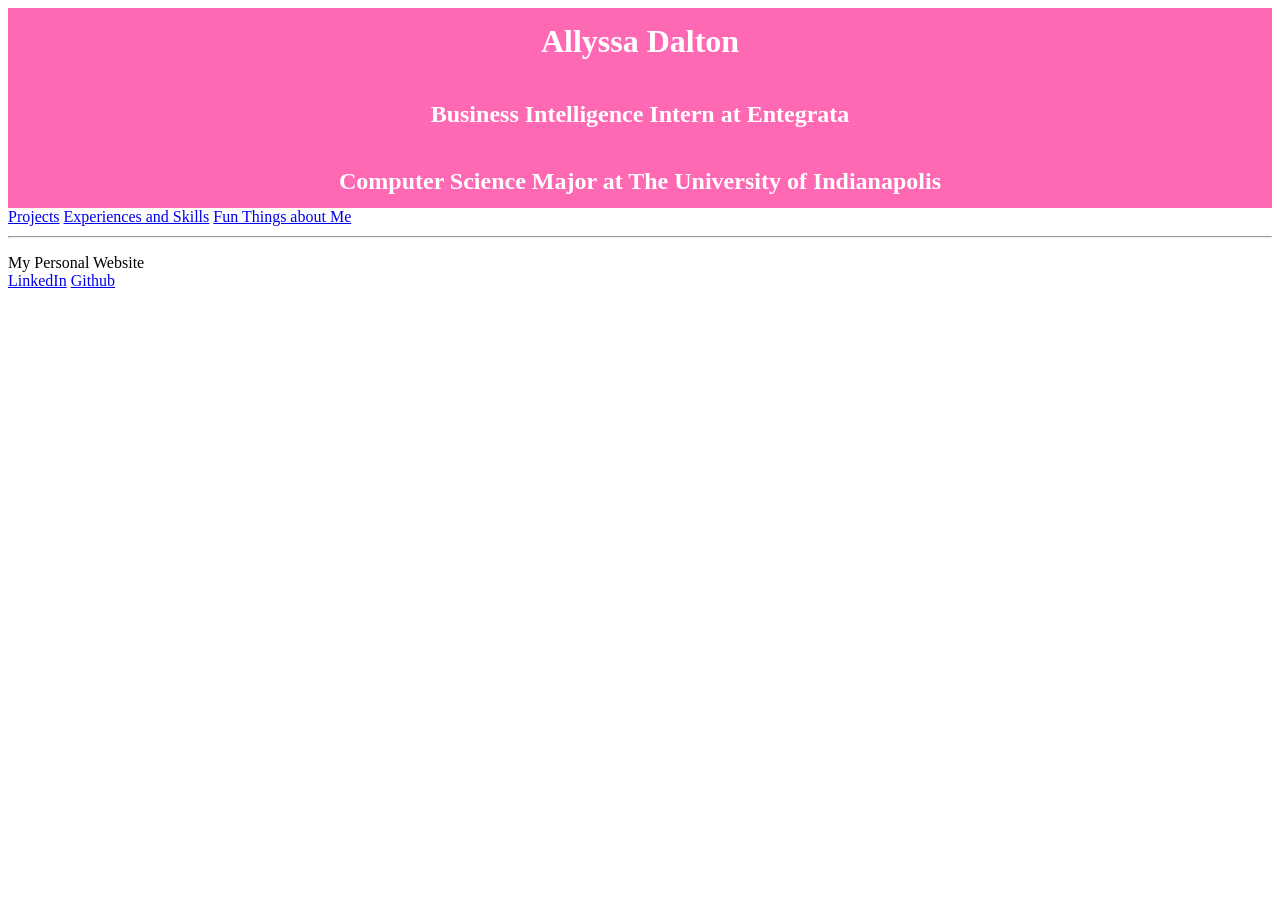
==== html/index.html @ de27db60 "Cute header" ====
<!DOCTYPE html>
    <html lang="en">
    <head>
        <meta charset="UTF-8">
        <meta name="viewport" content="width=device-width, initial-scale=1.0">
        <title>Allyssa's Personal Site</title>
        <link rel="stylesheet" href="/css/index.css">
    </head>

    <body>
      <div id="header">
          <h1>Allyssa Dalton</h1>
          <h2>Business Intelligence Intern at Entegrata</h2>
          <h2>Computer Science Major at The University of Indianapolis</h2>
      </div>

      <div id="menu">
        <a href="html/projects.html">Projects</a>
        <a href="html/experiences.html">Experiences and Skills</a>
        <a href="html/funthings.html">Fun Things about Me</a>
      </div>

      <footer>
        <hr>
        <p>My Personal Website <br>
          <a href="https://www.linkedin.com/in/allyssa-dalton/">LinkedIn</a>
          <a href="https://github.com/allyssadalton">Github</a>
        </p>

      </footer>
    </body>
---- css/index.css ----
#header {
    height: 200px;
    width: 100%;
    background-color: hotpink;
    font-family: "Brush Script MT", cursive;
    color: white;
    display: flex;
    flex-direction: column;   /* stack children vertically */
    justify-content: center;  /* center vertically in the header */
    align-items: center;      /* center horizontally */
    text-align: center;
}

#menu {
    height: 20px;
    width: 100%;
    
}
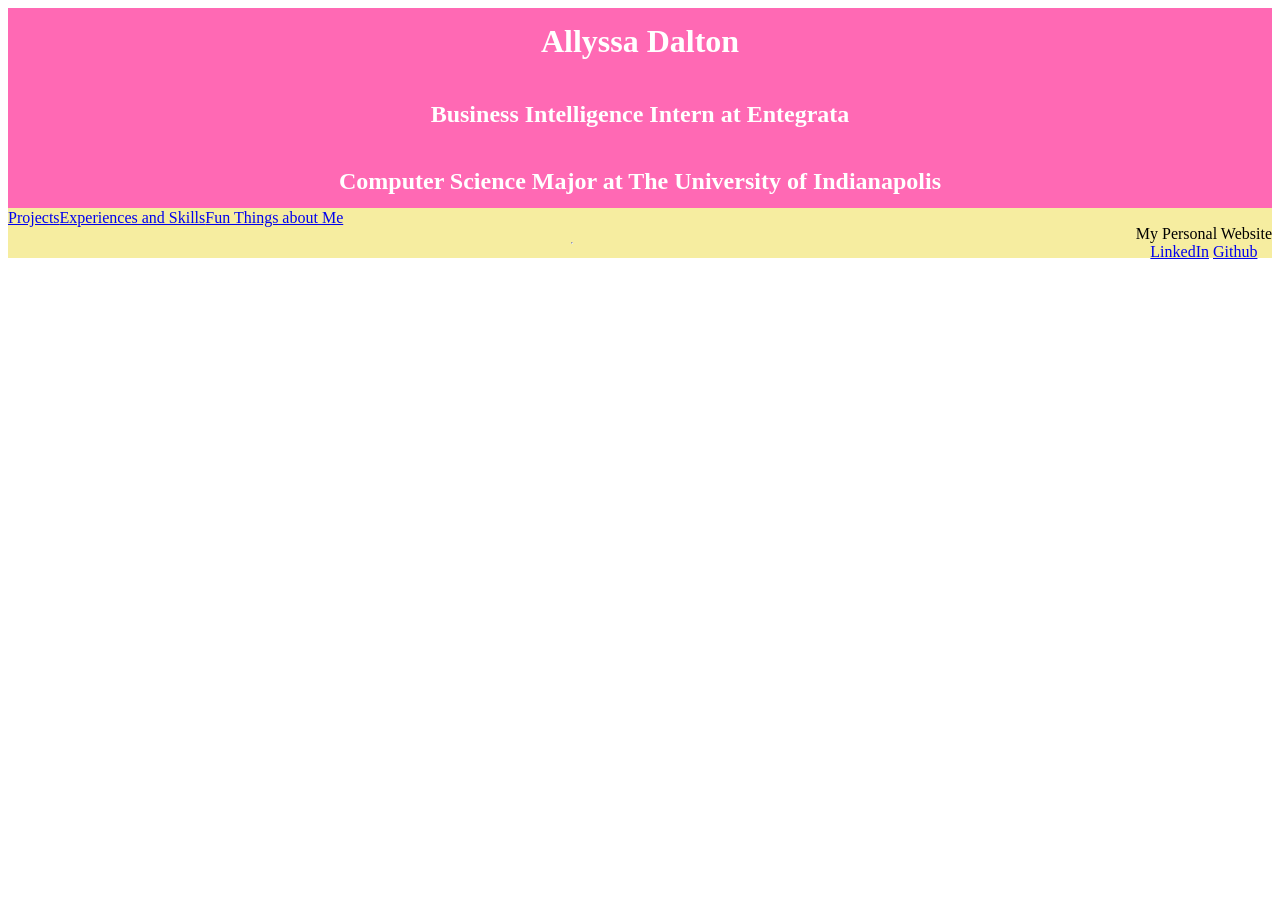
==== commit 9e7a66e3: "Organized css" ====
--- a/html/index.html
+++ b/html/index.html
@@ -5,6 +5,9 @@
         <meta name="viewport" content="width=device-width, initial-scale=1.0">
         <title>Allyssa's Personal Site</title>
         <link rel="stylesheet" href="/css/index.css">
+        <link rel="stylesheet" href="/css/header.css">
+        <link rel="stylesheet" href="/css/menu.css">
+        <link rel="stylesheet" href="/css/footer.css">
     </head>
 
     <body>
--- a/css/header.css
+++ b/css/header.css
@@ -0,0 +1,12 @@
+#header {
+    height: 200px;
+    width: 100%;
+    background-color: hotpink;
+    font-family: "Brush Script MT", cursive;
+    color: white;
+    display: flex;
+    flex-direction: column;   /* stack children vertically */
+    justify-content: center;  /* center vertically in the header */
+    align-items: center;      /* center horizontally */
+    text-align: center;
+}
--- a/css/menu.css
+++ b/css/menu.css
@@ -0,0 +1,11 @@
+#menu {
+    height: 20px;
+    width: 100%;
+    color: black;
+    background-color:rgb(246, 237, 160);
+    display: flex;
+    flex-direction: row;
+    text-decoration-line: none;
+    align-items: center; 
+    text-align: center;
+}
--- a/css/footer.css
+++ b/css/footer.css
@@ -0,0 +1,11 @@
+footer {
+    height: 30px;
+    width: 100%;
+    color: black;
+    background-color:rgb(246, 237, 160);
+    display: flex;
+    flex-direction: row;
+    text-decoration-line: none;
+    align-items: center; 
+    text-align: center;
+}
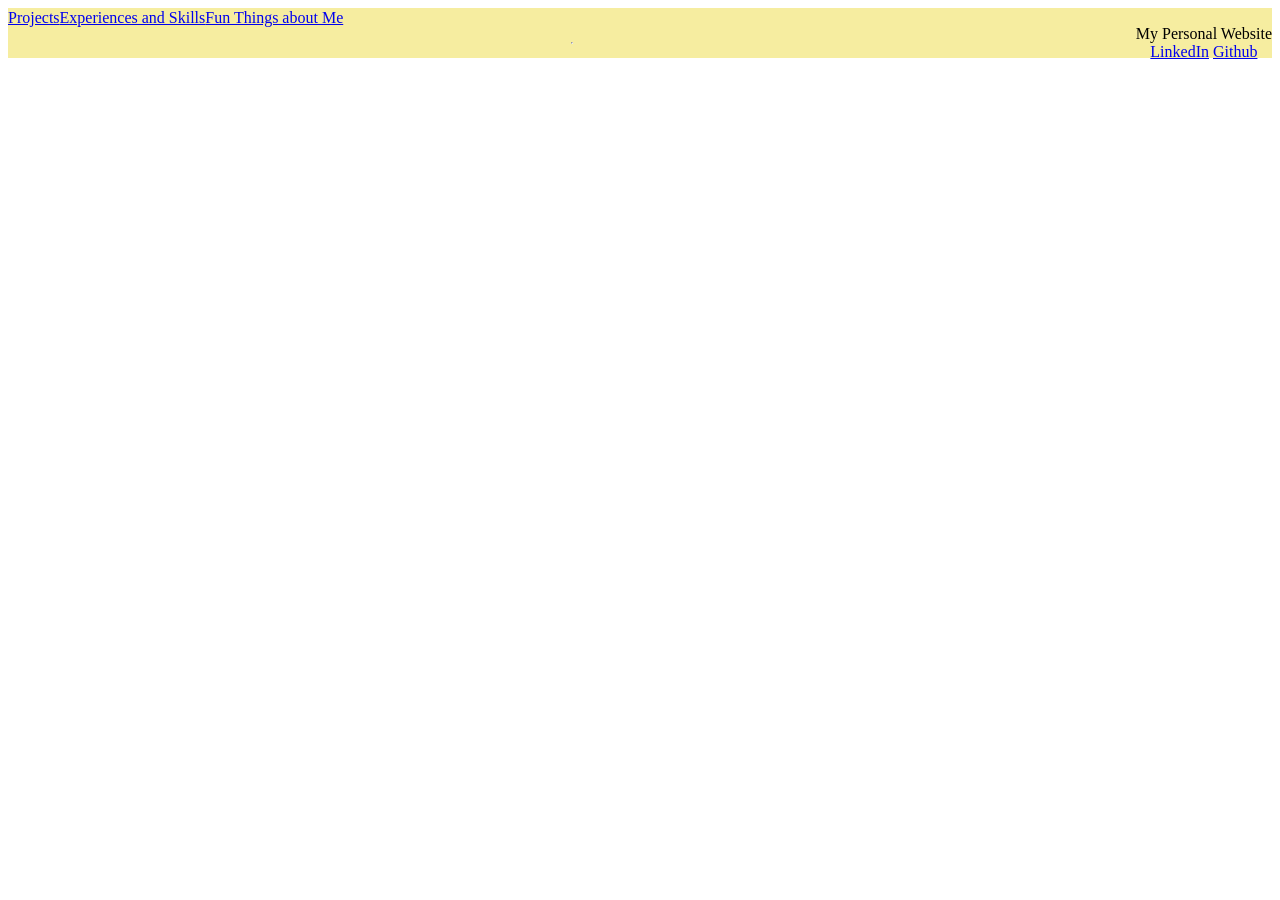
==== commit 1a155983: "Organized header html" ====
--- a/html/index.html
+++ b/html/index.html
@@ -11,11 +11,20 @@
     </head>
 
     <body>
-      <div id="header">
+      <!-- <div id="header">
           <h1>Allyssa Dalton</h1>
           <h2>Business Intelligence Intern at Entegrata</h2>
           <h2>Computer Science Major at The University of Indianapolis</h2>
-      </div>
+      </div> 
+    -->
+      <script>
+        fetch('/html/header.html')
+            .then(response => response.text())
+            .then(html => {
+                document.getElementById('content-container').innerHTML = html;
+            })
+            .catch(error => console.error('Error loading content:', error));
+      </script>
 
       <div id="menu">
         <a href="html/projects.html">Projects</a>
@@ -33,4 +42,5 @@
       </footer>
     </body>
 
+
     
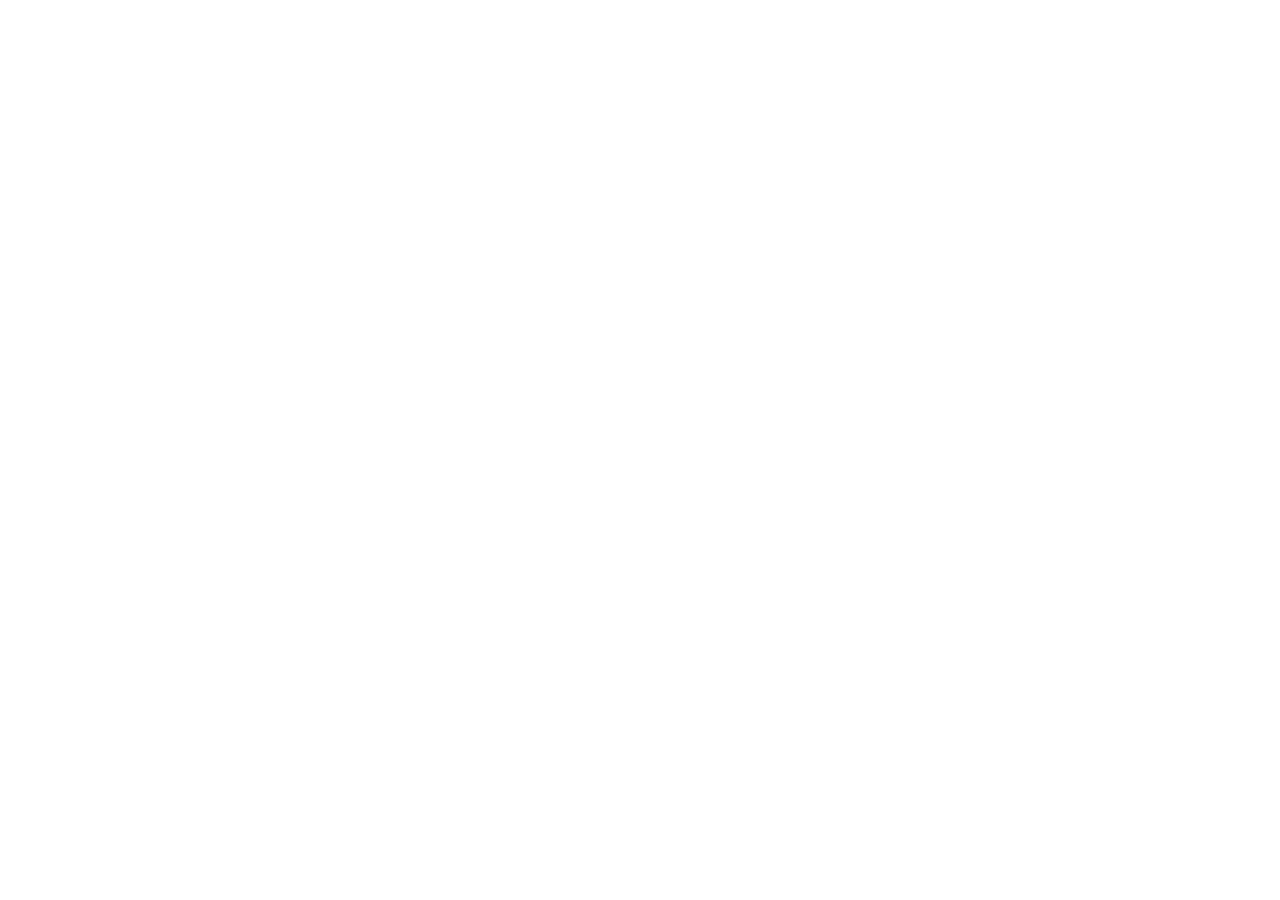
==== commit e570dcb3: "Organized html pages" ====
--- a/html/index.html
+++ b/html/index.html
@@ -5,18 +5,11 @@
         <meta name="viewport" content="width=device-width, initial-scale=1.0">
         <title>Allyssa's Personal Site</title>
         <link rel="stylesheet" href="/css/index.css">
-        <link rel="stylesheet" href="/css/header.css">
-        <link rel="stylesheet" href="/css/menu.css">
         <link rel="stylesheet" href="/css/footer.css">
     </head>
 
     <body>
-      <!-- <div id="header">
-          <h1>Allyssa Dalton</h1>
-          <h2>Business Intelligence Intern at Entegrata</h2>
-          <h2>Computer Science Major at The University of Indianapolis</h2>
-      </div> 
-    -->
+      <!-- JS to show header -->
       <script>
         fetch('/html/header.html')
             .then(response => response.text())
@@ -26,20 +19,27 @@
             .catch(error => console.error('Error loading content:', error));
       </script>
 
-      <div id="menu">
-        <a href="html/projects.html">Projects</a>
-        <a href="html/experiences.html">Experiences and Skills</a>
-        <a href="html/funthings.html">Fun Things about Me</a>
-      </div>
+      <!-- JS to show menu -->
+      <script>
+        fetch('/html/menu.html')
+            .then(response => response.text())
+            .then(html => {
+                document.getElementById('content-container').innerHTML = html;
+            })
+            .catch(error => console.error('Error loading content:', error));
+      </script>
 
-      <footer>
-        <hr>
-        <p>My Personal Website <br>
-          <a href="https://www.linkedin.com/in/allyssa-dalton/">LinkedIn</a>
-          <a href="https://github.com/allyssadalton">Github</a>
-        </p>
 
-      </footer>
+      <!-- JS to show footer -->
+      <script>
+        fetch('/html/footer.html')
+            .then(response => response.text())
+            .then(html => {
+                document.getElementById('content-container').innerHTML = html;
+            })
+            .catch(error => console.error('Error loading content:', error));
+      </script>
+      
     </body>
 
 
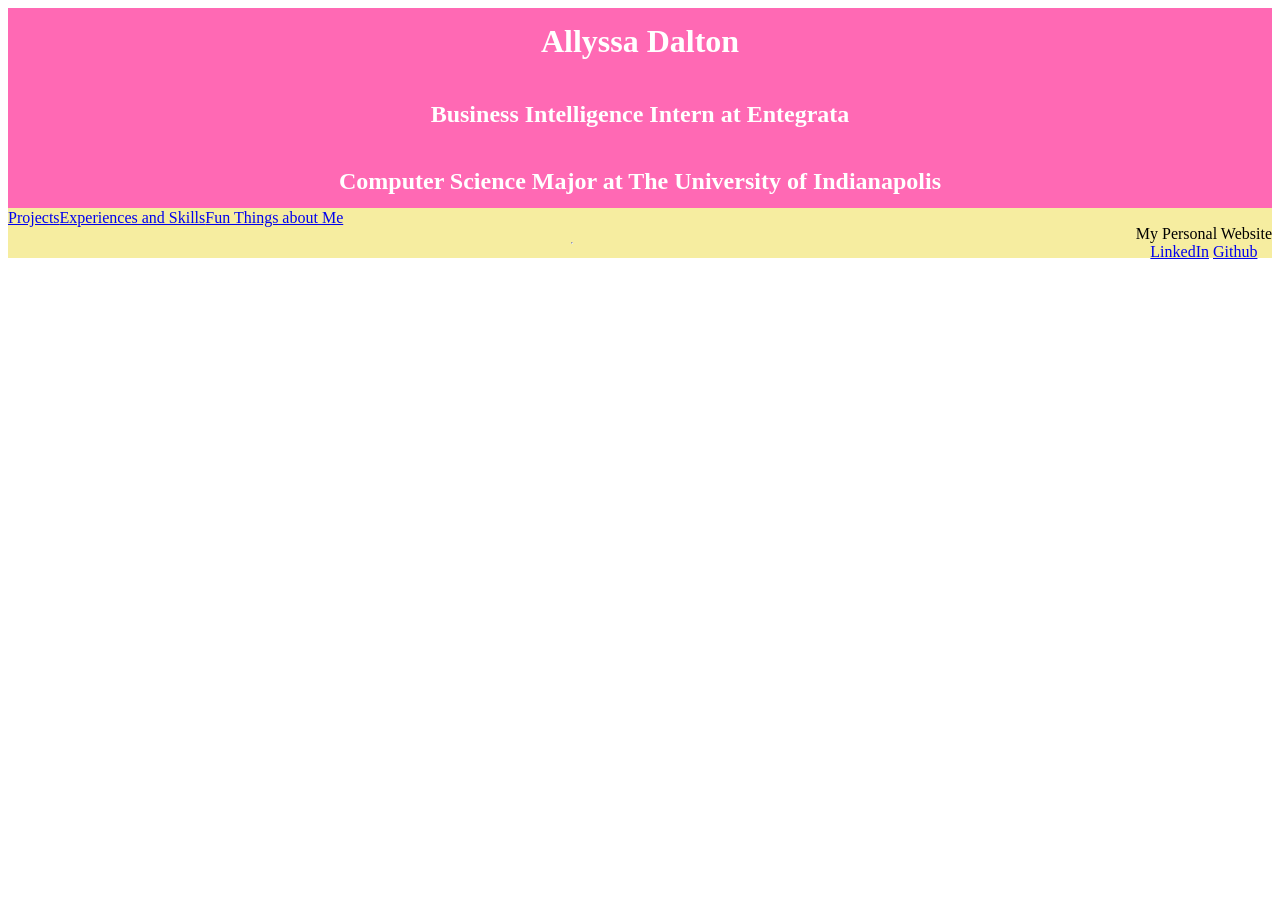
==== commit b5b39d44: "Fixed js... I hope" ====
--- a/html/index.html
+++ b/html/index.html
@@ -5,41 +5,44 @@
         <meta name="viewport" content="width=device-width, initial-scale=1.0">
         <title>Allyssa's Personal Site</title>
         <link rel="stylesheet" href="/css/index.css">
-        <link rel="stylesheet" href="/css/footer.css">
     </head>
 
     <body>
       <!-- JS to show header -->
-      <script>
-        fetch('/html/header.html')
-            .then(response => response.text())
-            .then(html => {
-                document.getElementById('content-container').innerHTML = html;
-            })
-            .catch(error => console.error('Error loading content:', error));
-      </script>
+      <div class="header">
+        <script>
+          fetch('/html/header.html')
+              .then(response => response.text())
+              .then(html => {
+                  document.getElementsByClassName('header')[0].innerHTML = html;
+              })
+              .catch(error => console.error('Error loading content:', error));
+        </script>
+      </div>
 
       <!-- JS to show menu -->
-      <script>
-        fetch('/html/menu.html')
-            .then(response => response.text())
-            .then(html => {
-                document.getElementById('content-container').innerHTML = html;
-            })
-            .catch(error => console.error('Error loading content:', error));
-      </script>
-
+      <div class="menu"> 
+        <script>
+          fetch('/html/menu.html')
+              .then(response => response.text())
+              .then(html => {
+                  document.getElementsByClassName('menu')[0].innerHTML = html;
+              })
+              .catch(error => console.error('Error loading content:', error));
+        </script>
+      </div>
 
       <!-- JS to show footer -->
-      <script>
-        fetch('/html/footer.html')
-            .then(response => response.text())
-            .then(html => {
-                document.getElementById('content-container').innerHTML = html;
-            })
-            .catch(error => console.error('Error loading content:', error));
-      </script>
-      
+      <footer>
+        <script>
+          fetch('/html/footer.html')
+              .then(response => response.text())
+              .then(html => {
+                  document.getElementsByTagName('footer')[0].innerHTML = html;
+              })
+              .catch(error => console.error('Error loading content:', error));
+        </script>
+      </footer>
     </body>
 
 
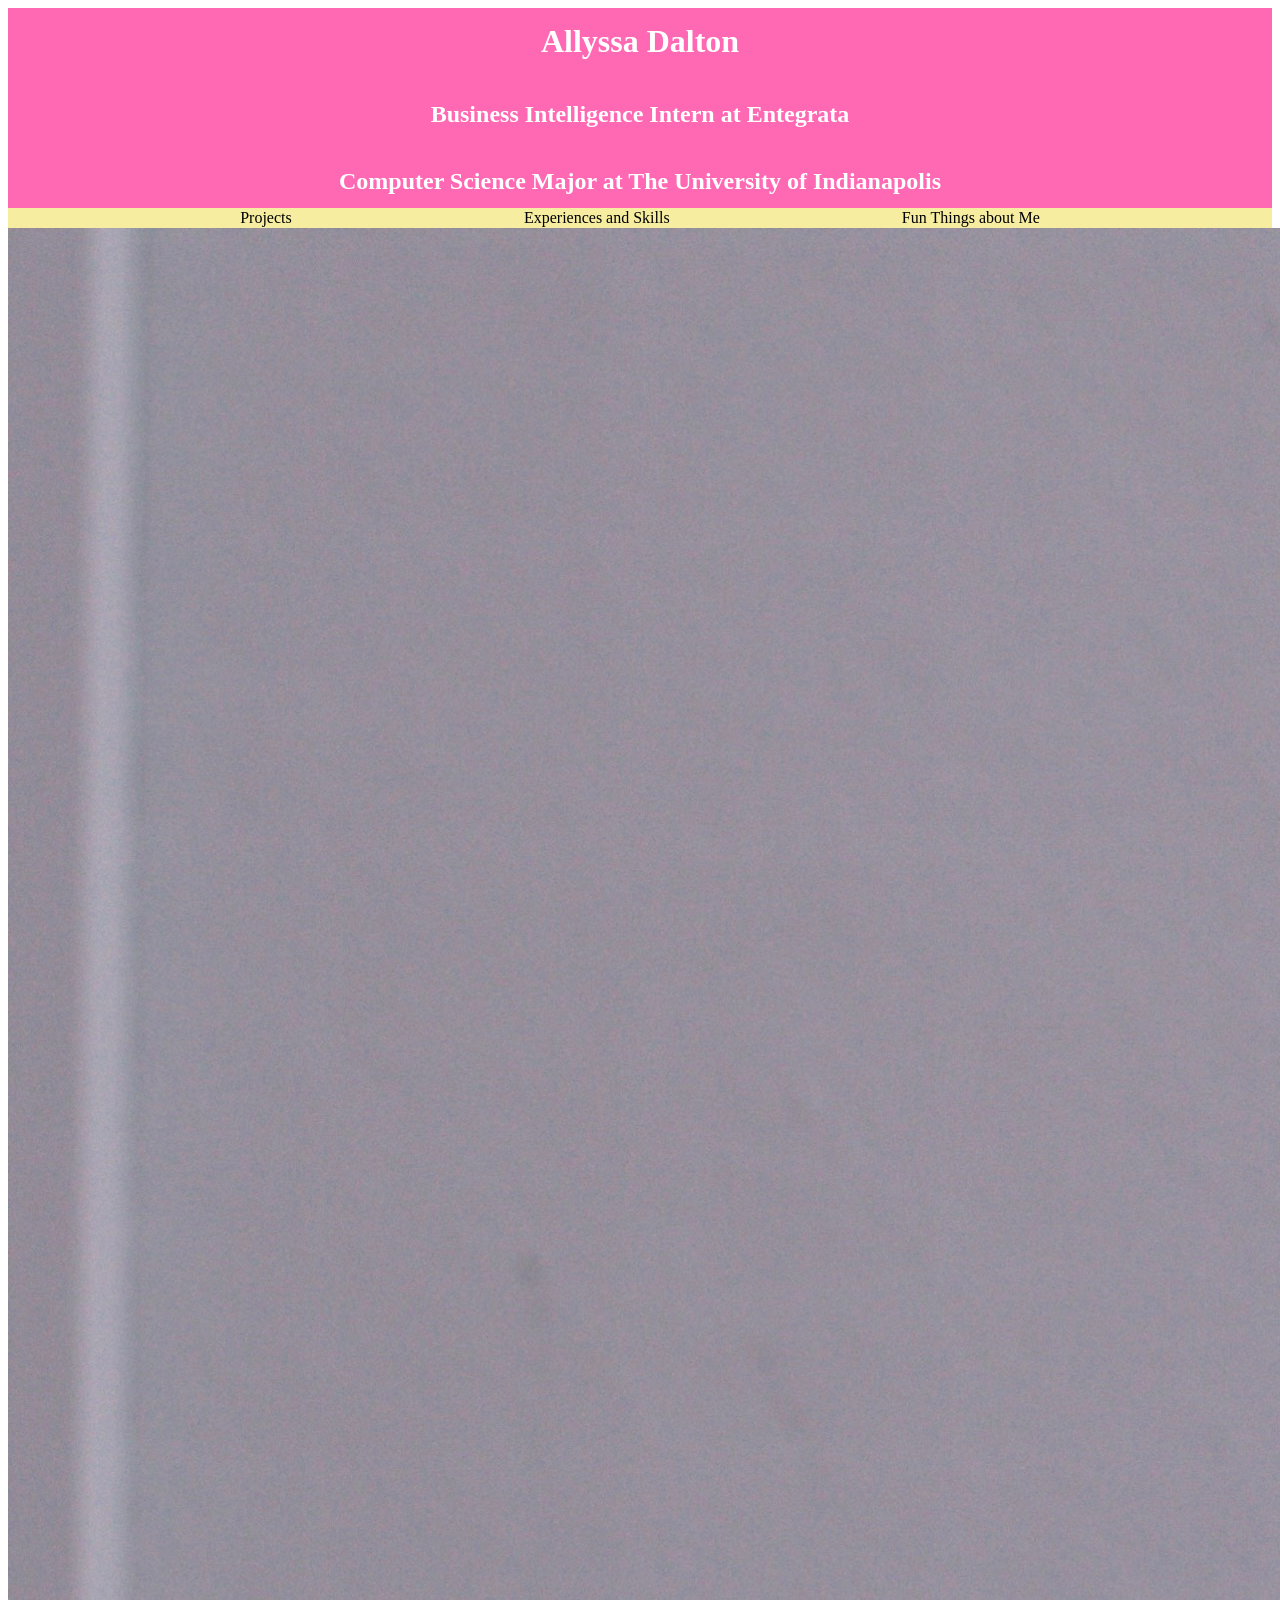
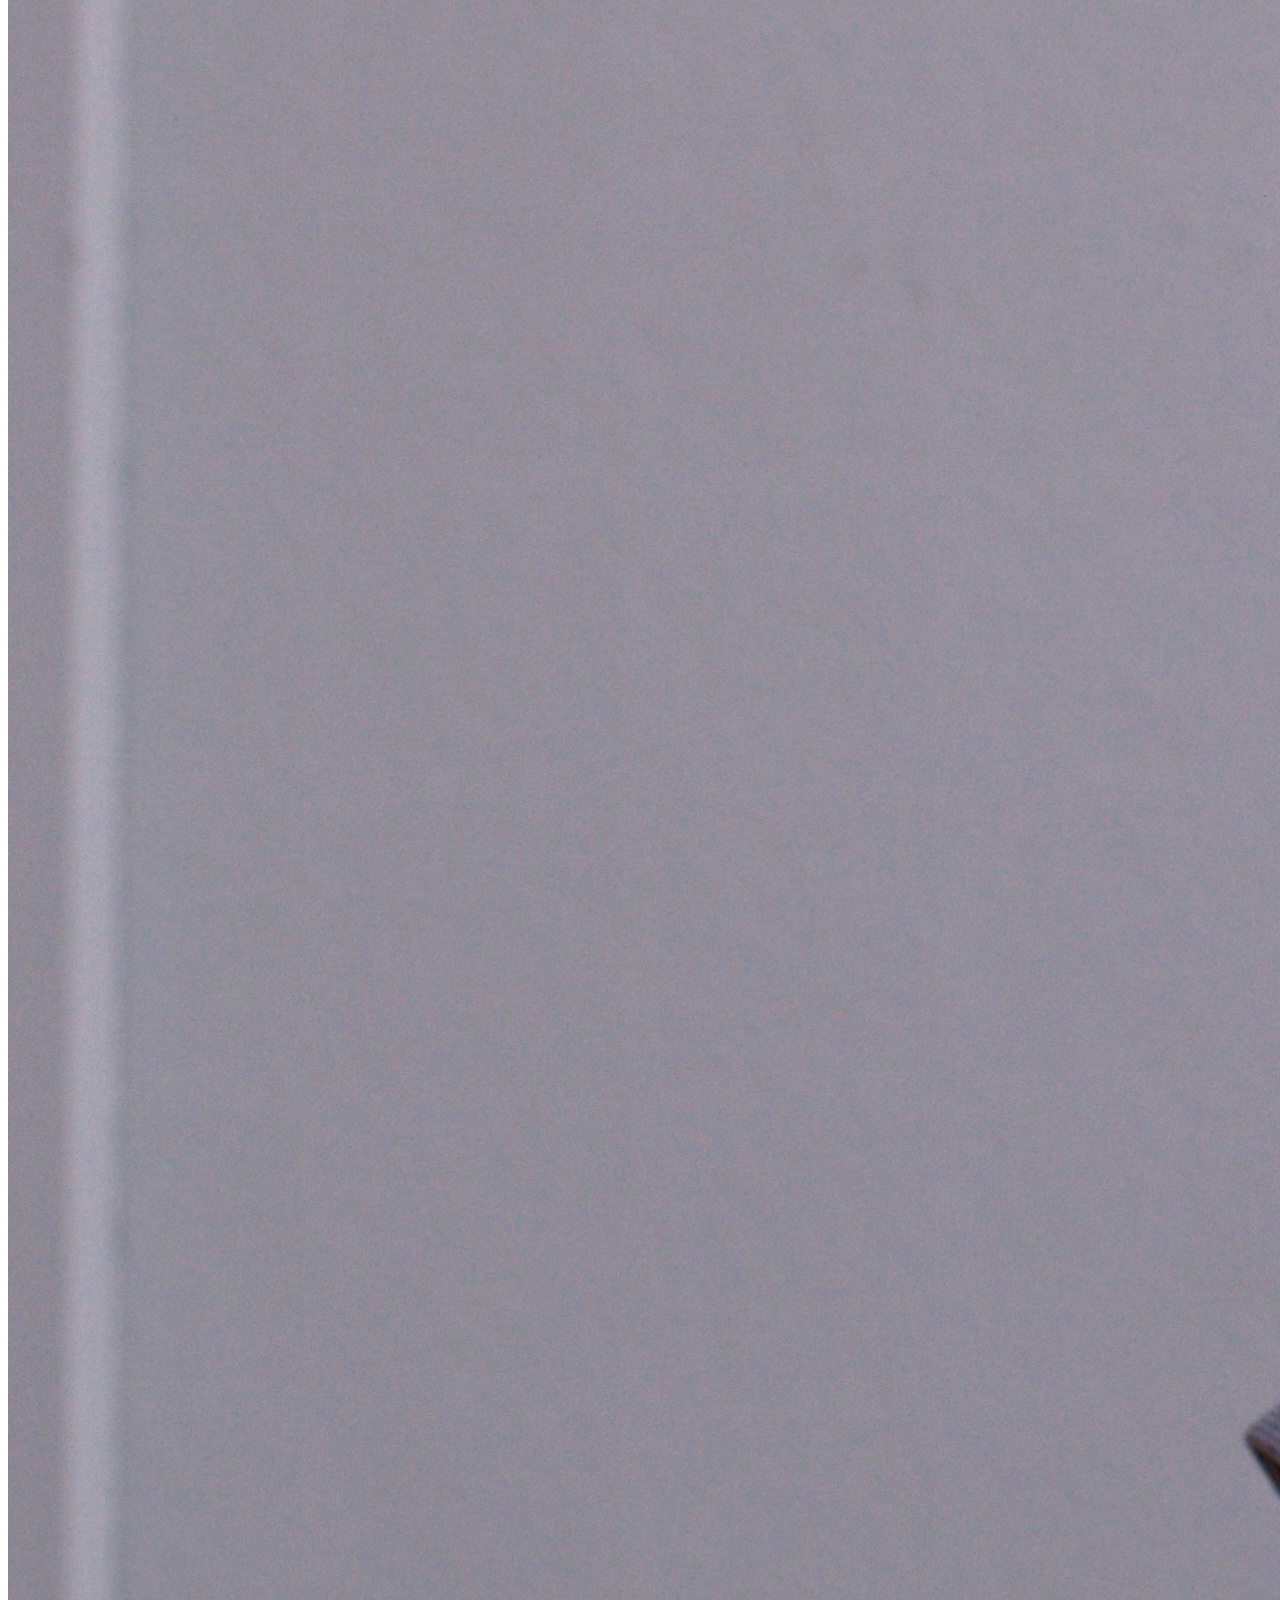
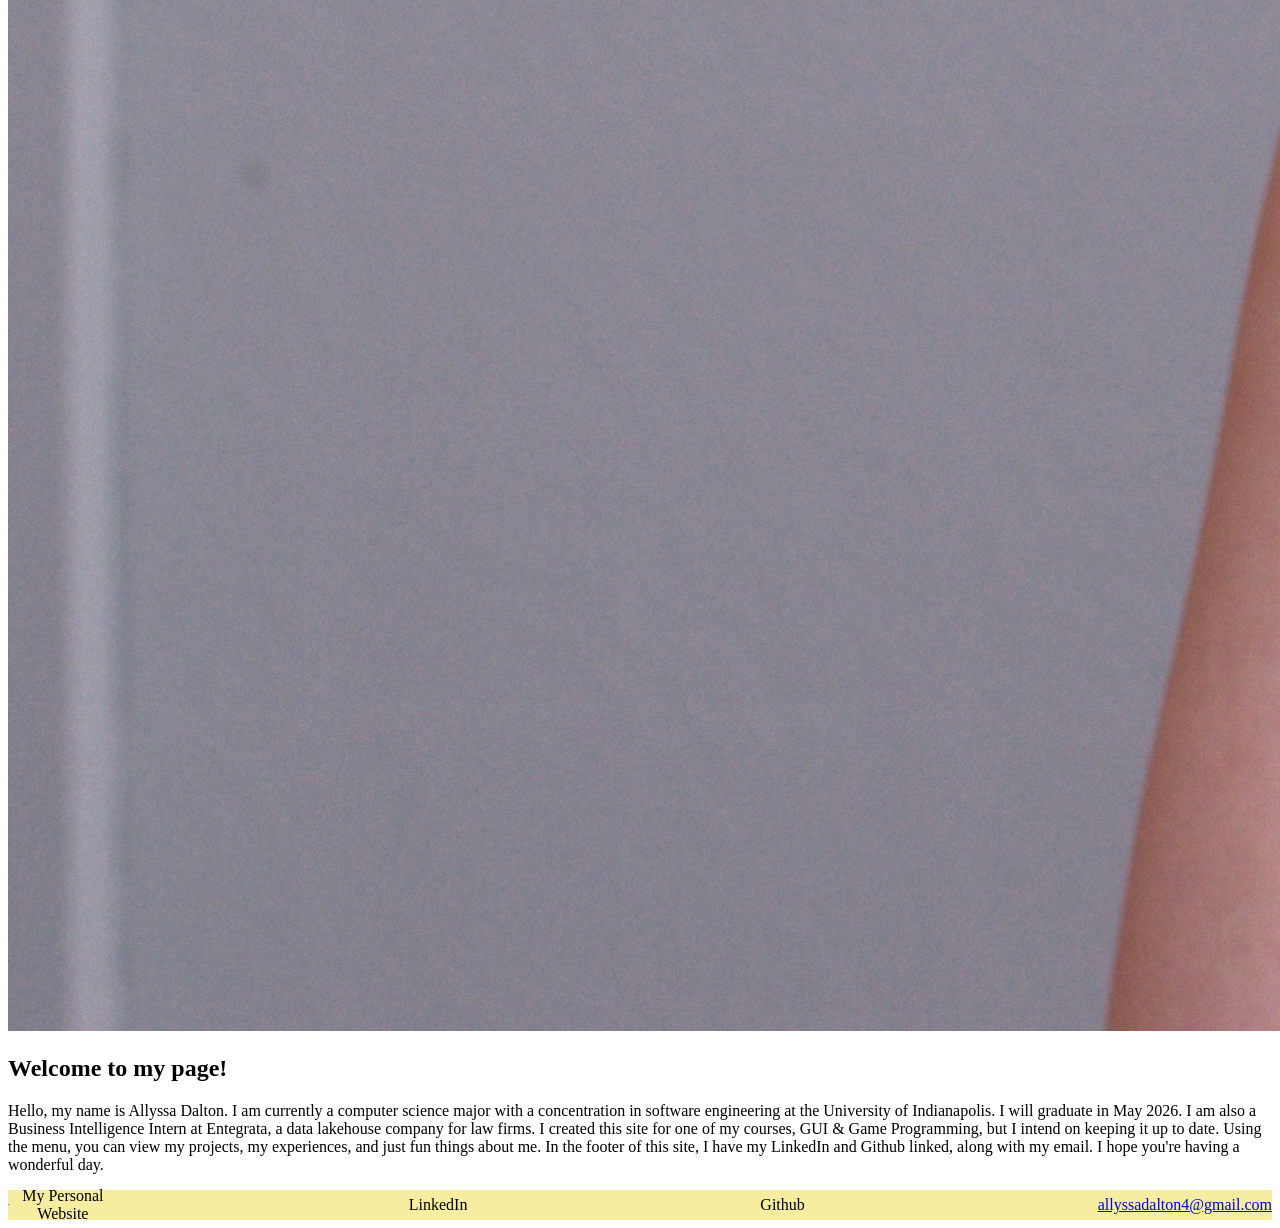
==== commit 0afdc98f: "Added info to index page" ====
--- a/html/index.html
+++ b/html/index.html
@@ -19,7 +19,6 @@
               .catch(error => console.error('Error loading content:', error));
         </script>
       </div>
-
       <!-- JS to show menu -->
       <div class="menu"> 
         <script>
@@ -31,6 +30,20 @@
               .catch(error => console.error('Error loading content:', error));
         </script>
       </div>
+
+      <div class="index-container">
+        <img src="/images/headshot.jpeg" alt="Headshot of myself">
+        <div class="indextext">
+          <h2>Welcome to my page!</h2>
+          <p>Hello, my name is Allyssa Dalton. I am currently a computer science major with a concentration 
+            in software engineering at the University of Indianapolis. I will graduate in May 2026. I am also a Business 
+            Intelligence Intern at Entegrata, a data lakehouse company for law firms. I created this site for one of my 
+            courses, GUI & Game Programming, but I intend on keeping it up to date. Using the menu, you can view my projects,
+            my experiences, and just fun things about me. In the footer of this site, I have my LinkedIn and Github linked, 
+            along with my email. I hope you're having a wonderful day.</p>
+        </div>
+      </div>
+      
 
       <!-- JS to show footer -->
       <footer>
--- a/css/index.css
+++ b/css/index.css
@@ -0,0 +1,15 @@
+#index-container {
+    display: flex;           /* makes the container a flexbox */
+    align-items: flex-start; /* aligns items at the top */ 
+    gap: 20px;     
+}
+
+#index-container img{
+    width: 25%;
+    height: auto;
+}
+
+#index-container .text{
+    flex: 1;
+}
+
